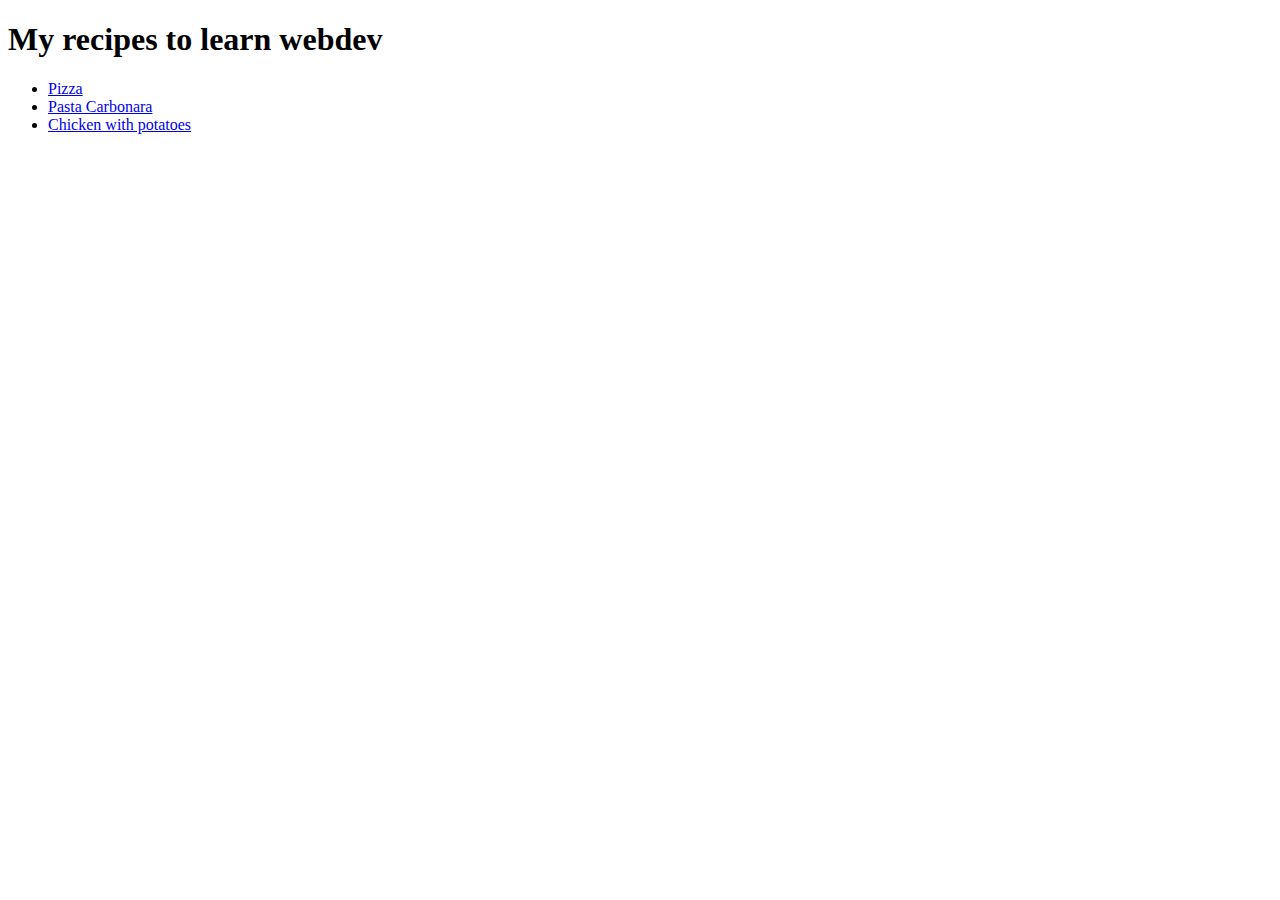
==== index.html @ 1b162e57 "Changed the chicken photo, added links to index.html" ====
<!DOCTYPE html>
<html lang="en">
<head>
    <meta charset="UTF-8">
    <title>Document</title>
</head>
<body>
    <h1>My recipes to learn webdev</h1>
    <ul>
        <li><a href="./recipes/pizza.html">Pizza</a></li>
        <li><a href="./recipes/pastacarbonara.html">Pasta Carbonara</a></li>
        <li><a href="./recipes/chickenpotatoes.html">Chicken with potatoes</a></li>
    </ul>
    
</body>
</html>
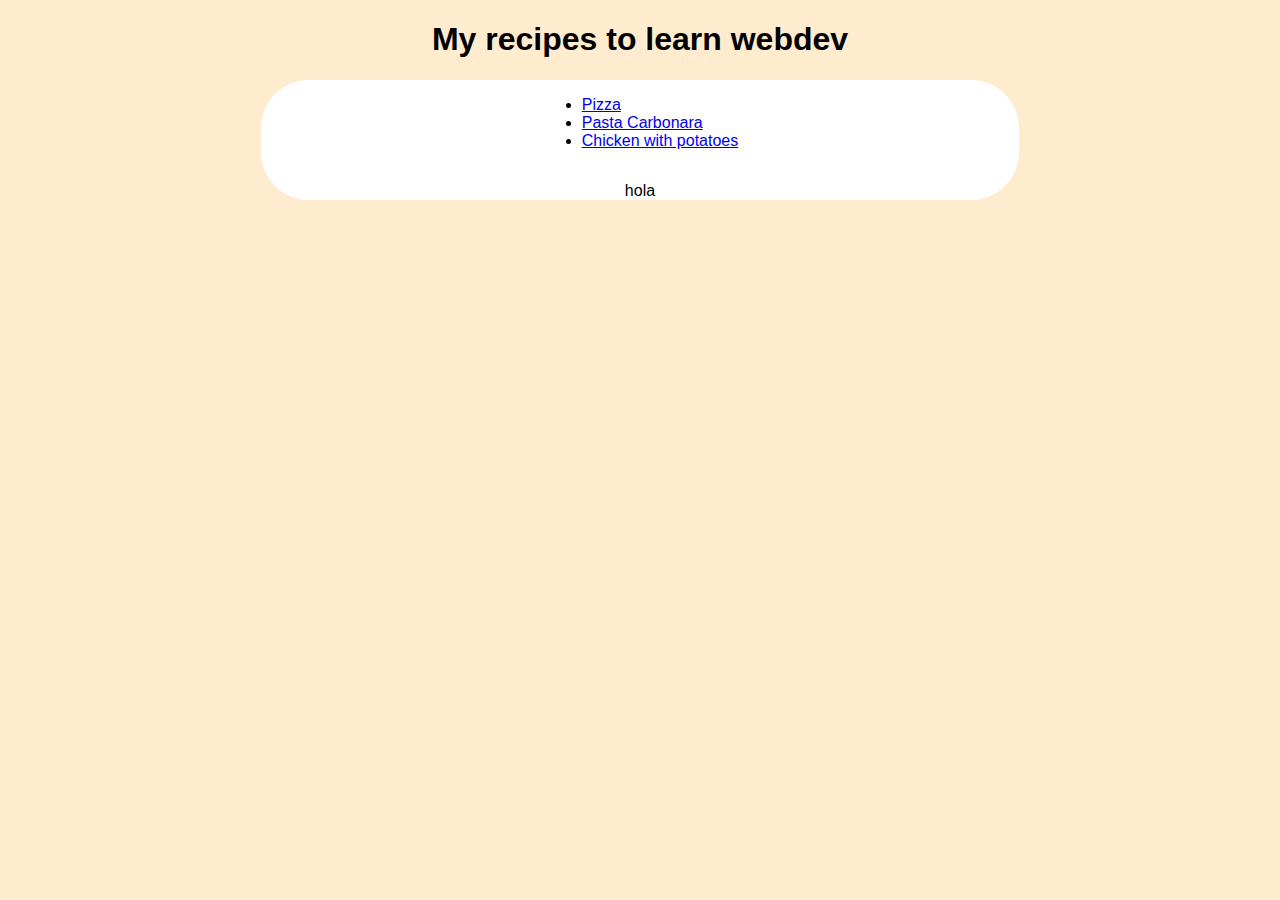
==== commit fb50eb3b: "Added styles" ====
--- a/index.html
+++ b/index.html
@@ -2,15 +2,19 @@
 <html lang="en">
 <head>
     <meta charset="UTF-8">
-    <title>Document</title>
+    <title>My recipes</title>
+    <link rel="stylesheet" href="styles.css">
 </head>
 <body>
-    <h1>My recipes to learn webdev</h1>
+    <h1 id="header">My recipes to learn webdev</h1>
+    <div class="contenido">
     <ul>
         <li><a href="./recipes/pizza.html">Pizza</a></li>
         <li><a href="./recipes/pastacarbonara.html">Pasta Carbonara</a></li>
         <li><a href="./recipes/chickenpotatoes.html">Chicken with potatoes</a></li>
     </ul>
+    <p>hola</p>
+    </div>
     
 </body>
 </html>--- a/styles.css
+++ b/styles.css
@@ -0,0 +1,21 @@
+body{
+    background-color: blanchedalmond;
+    font-family: sans-serif;
+}
+.contenido{
+    text-align: center;
+    background-color: white;
+    width: 60%;
+    margin: auto;
+    border-radius: 3em;
+}
+
+.contenido ul{
+    display: inline-block;
+    text-align: left;
+}
+h1, h2 {
+    text-align: center;
+}
+
+
